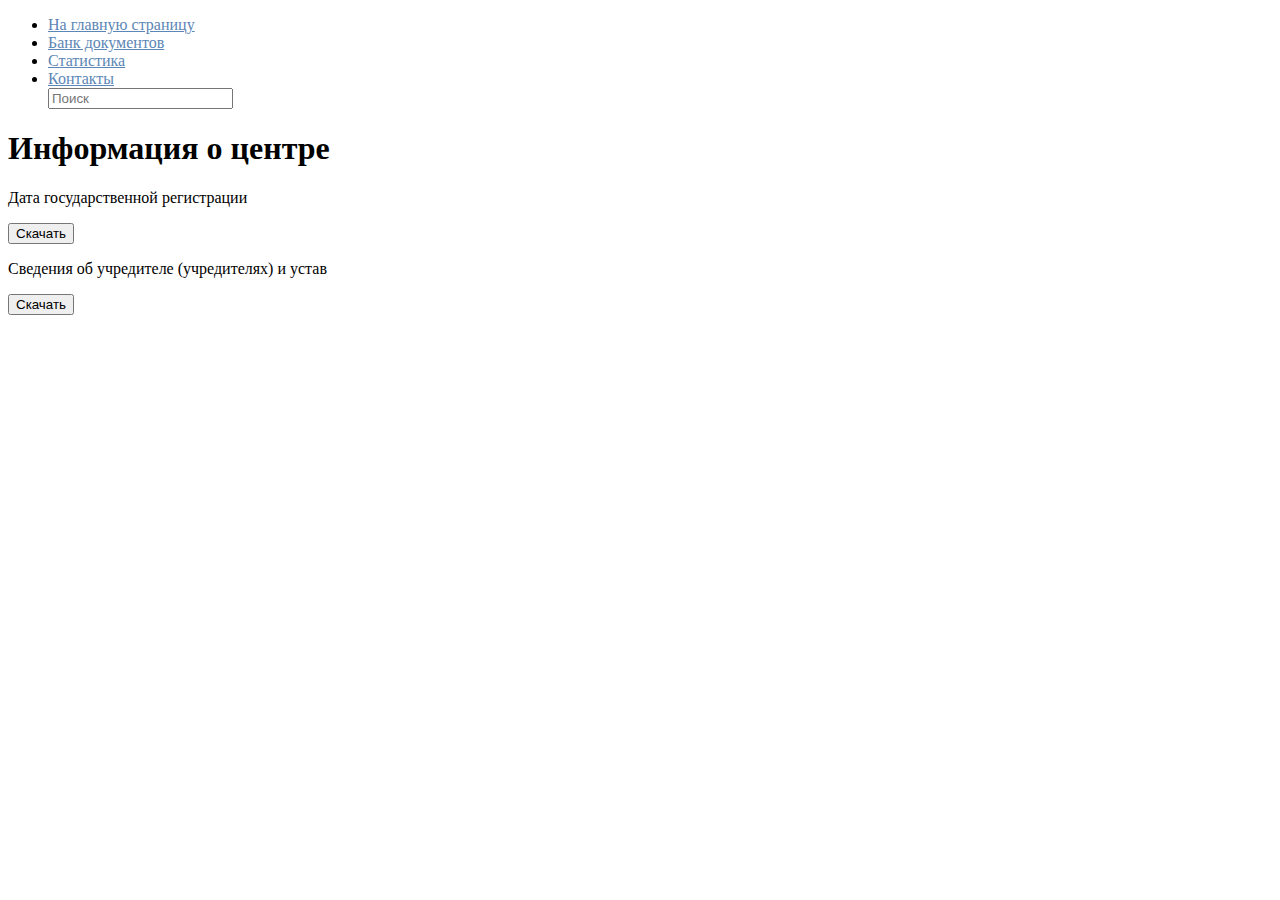
==== AboutCenter.html @ 9555352b "Add files via upload" ====
<!DOCTYPE html>
<html lang="en">
	<head>
	<meta charset = "UTF-8">
	<meta http-equiv = "X-UA-Compatible" content = "IE=edge">
	<meta name = "viewport" content = "width=device-width, initial-scale=1.0">
		<title> О центре</title>
		<link rel = "stylesheet" href = "static/styles/style-about.css">
	</head>
	<body>
		<div class="time-script">
			<script src="js-code/NowTime.js"></script>
		</div>
	<div class="nav-container"> 
		<nav>
		<ul>
			<li><a href="MainPage.html" target="_blank"  style="color:#5c86b5">На главную страницу</a></li>
			<li><a href="DocBank.html" target="_blank" style="color:#5c86b5">Банк документов</a></li>
			<li><a href="Statistic.html" target="_blank" style="color:#5c86b5">Статистика</a></li>
			<li><a href="Contacts.html" target="_blank" style="color:#5c86b5">Контакты</a></li>
			<input type="text" placeholder="Поиск">
		</ul>
		</nav>
	</div>
	<div class="label">
	<div class="label-vnt">	
		<h1>Информация о центре</h1>
	</div>
	</div>
	<div class="links">
	<div class="style-down-first"> 
		<p>Дата государственной регистрации</p>
		<script src="js-code/download-1.js"></script>
		
			<button class="btn" onclick="download('uchred.rar')">Скачать</button>
		</div>
	<div class="style-down-two">
		<p>Сведения об учредителе (учредителях) и устав</p>
		<script src="js-code/download-2.js"></script>
		
			<button class="btn-two" onclick="download('gos-reg.rar')">Скачать</button>
		</div>
	<div class="history">
		<a href="History.html"  style="color:#ffffff">История</a>
	</div>	
	</div>
	</div>
	</body>
</html>
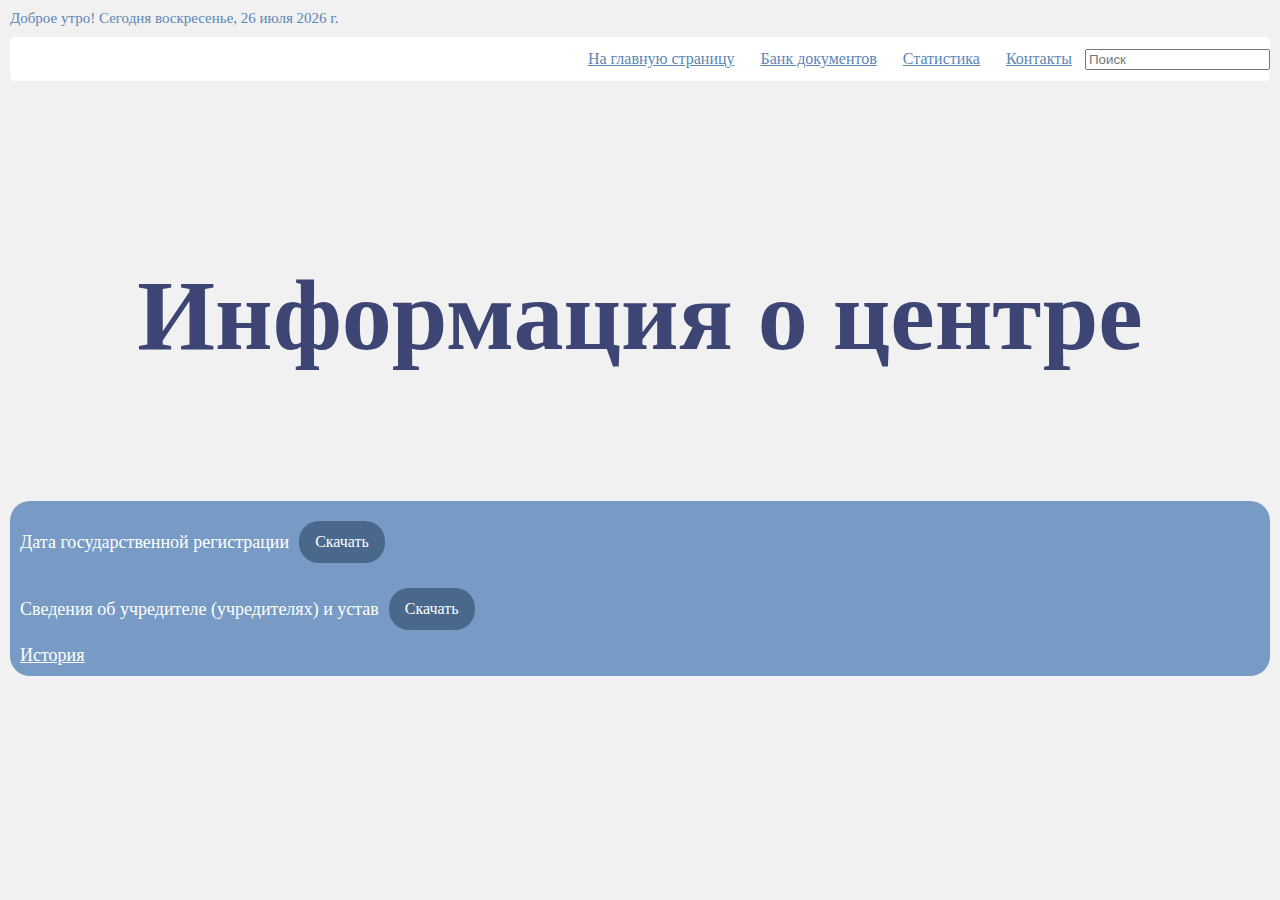
==== commit b3fea8f2: "Update AboutCenter.html" ====
--- a/AboutCenter.html
+++ b/AboutCenter.html
@@ -14,7 +14,7 @@
 	<div class="nav-container"> 
 		<nav>
 		<ul>
-			<li><a href="MainPage.html" target="_blank"  style="color:#5c86b5">На главную страницу</a></li>
+			<li><a href="index.html" target="_blank"  style="color:#5c86b5">На главную страницу</a></li>
 			<li><a href="DocBank.html" target="_blank" style="color:#5c86b5">Банк документов</a></li>
 			<li><a href="Statistic.html" target="_blank" style="color:#5c86b5">Статистика</a></li>
 			<li><a href="Contacts.html" target="_blank" style="color:#5c86b5">Контакты</a></li>
--- a/static/styles/style-about.css
+++ b/static/styles/style-about.css
@@ -0,0 +1,115 @@
+/*Настройка контента на фоне*/
+body {
+	background-color: #f1f1f2;
+	margin: 0;
+	padding: 0;
+}
+/*Настройка параметров надписи даты*/
+.time-script{
+	font-family: Inter;
+	font-size:15px;
+	color:#5c86b5;
+	margin: 10px;
+}
+/*Навигационная панель*/
+.nav-container{
+	font-family: Inter;
+	display: flex;
+	justify-content: flex-end;
+	margin: 10px;
+	background-color: #fff;
+	border-radius: 5px;
+}
+.nav-container>nav>ul {
+	display: flex;
+	list-style: none;
+	align-items: center;
+	margin: 0;
+	padding: 0;
+}
+.nav-container>nav>ul>li>a{
+	display: block;
+	padding: 10px;
+	border-style: solid;
+	border-width: 0,5px;
+	border-color: white;
+	border-radius: 5px;
+}
+/*Настройка параметров надписи*/
+.label {
+  background-image: url(https://u.9111s.ru/uploads/202112/28/ef6cffb4f9a0570bf90ee8ae7be41d1a.jpg);
+	height:400px;
+ 	width: 100%;
+	border-radius: 20px;
+	display: inline-block;
+}
+.label-vnt{
+  	font-family: Inter;
+	text-align: center;
+	color: #3c4573;
+	font-size: 50px;
+	position: relative;
+	top: 100px;
+}
+/*Настройка параметров кнопок и гиперссылки*/
+.links {
+	background: #779bc4;
+	color:#ffffff;
+	margin-left: 10px;
+  	margin-right: 10px;
+	border-radius: 20px;
+	position: relative;
+	top: 10px;
+ 	font-family: Inter;
+	text-align: left;
+	font-size: 18px;
+	padding: 5px;
+}
+
+.style-down-first{
+	display: flex;
+	justify-content: flex-start;
+	align-items: center;
+	margin: 5px;
+}
+.style-down-two{
+	display: flex;
+	justify-content: flex-start;
+	align-items: center;
+	margin: 5px;
+}
+.history{
+	margin: 5px;
+}
+.btn{
+	 border: none;
+	 outline: none;
+	 display: inline-block;
+	 text-align: center;
+	 text-decoration: none;
+	 cursor: pointer;
+	 font-size: 16px;
+	 font-family: Inter;
+	 padding: 12px 16px;
+	 margin: 10px;
+	 border-radius: 20px;
+	 color: #ffffff;
+	 background-color: #49688c;
+}
+.btn-two{
+	border: none;
+	outline: none;
+	display: inline-block;
+	text-align: center;
+	text-decoration: none;
+	cursor: pointer;
+	font-size: 16px;
+	font-family: Inter;
+	padding: 12px 16px;
+	margin: 10px;
+	border-radius: 20px;
+	color: #ffffff;
+	background-color: #49688c;
+}
+
+  
